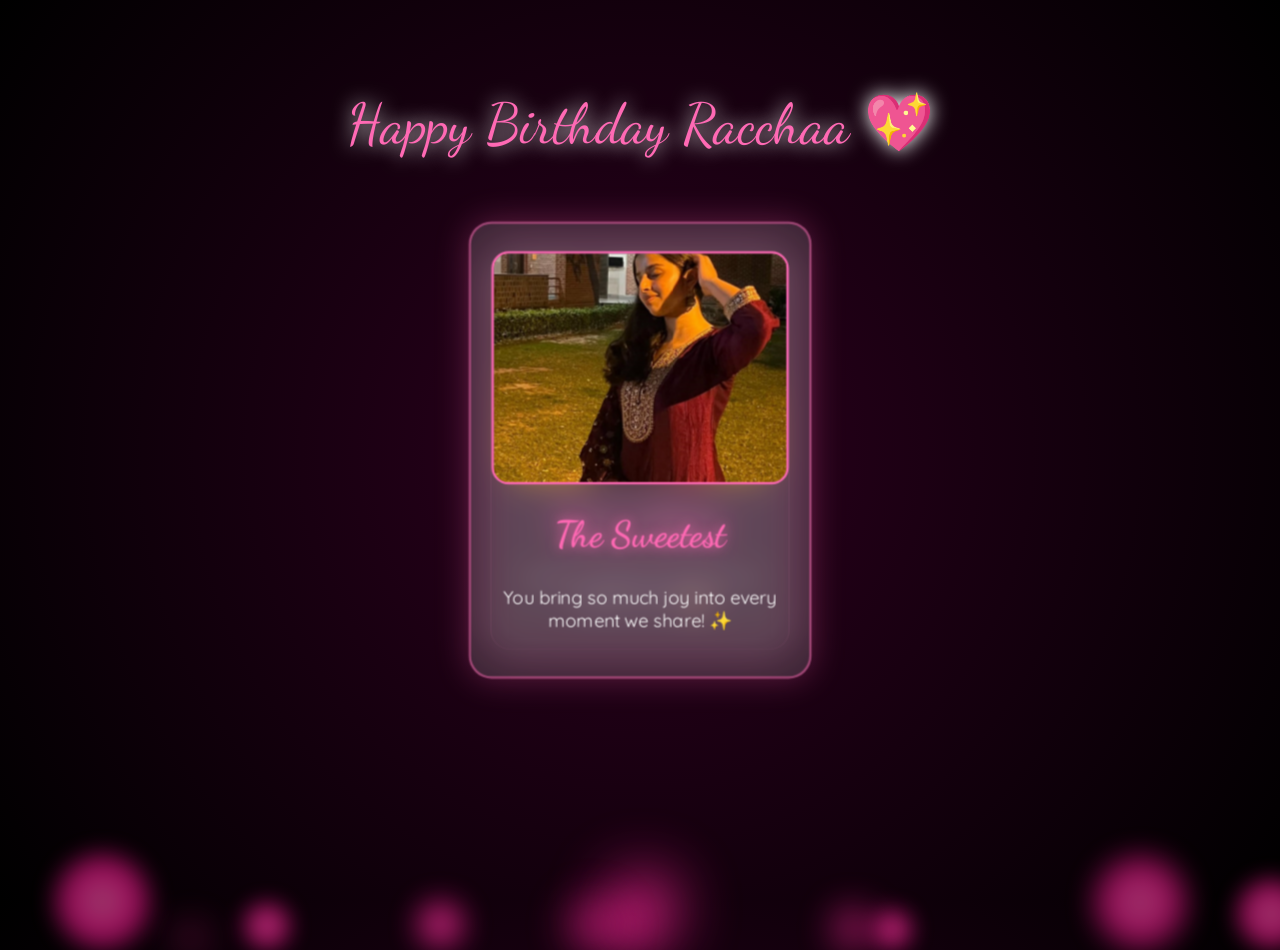
==== last.html @ 0dd57950 "Add files via upload" ====
<!DOCTYPE html>
<html lang="en">
<head>
    <meta charset="UTF-8">
    <meta name="viewport" content="width=device-width, initial-scale=1.0">
    <title>Rakshaa's Celebration ✨</title>
    <script src="https://cdnjs.cloudflare.com/ajax/libs/gsap/3.12.2/gsap.min.js"></script>
    <style>
        @import url('https://fonts.googleapis.com/css2?family=Dancing+Script:wght@700&family=Quicksand:wght@600&display=swap');

        body {
            margin: 0;
            height: 100vh;
            background: radial-gradient(circle at center, #2c001e 0%, #000 100%);
            display: flex;
            justify-content: center;
            align-items: center;
            overflow: hidden;
            perspective: 2000px;
            font-family: 'Quicksand', sans-serif;
        }

        /* The Pink Flame Background */
        .flame-container {
            position: absolute;
            width: 100%;
            height: 100%;
            pointer-events: none;
        }

        .flame {
            position: absolute;
            bottom: -50px;
            background: radial-gradient(circle, #ff69b4, #ff1493, transparent);
            border-radius: 50%;
            filter: blur(15px);
            opacity: 0.6;
            animation: rise 4s infinite ease-in;
        }

        @keyframes rise {
            0% { transform: translateY(0) scale(1); opacity: 0.6; }
            100% { transform: translateY(-110vh) scale(0.5); opacity: 0; }
        }

        /* The 3D Structure */
        .scene {
            width: 300px;
            height: 400px;
            transform-style: preserve-3d;
            animation: rotateStructure 20s infinite linear;
        }

        @keyframes rotateStructure {
            from { transform: rotateY(0deg) rotateX(10deg); }
            to { transform: rotateY(360deg) rotateX(10deg); }
        }

        /* Cross Structure Pages */
        .card {
            position: absolute;
            width: 300px;
            height: 400px;
            background: rgba(255, 255, 255, 0.15);
            backdrop-filter: blur(15px);
            border: 2px solid rgba(255, 105, 180, 0.5);
            border-radius: 20px;
            padding: 20px;
            box-sizing: border-box;
            display: flex;
            flex-direction: column;
            align-items: center;
            justify-content: center;
            text-align: center;
            color: white;
            box-shadow: 0 0 30px rgba(255, 105, 180, 0.3);
            backface-visibility: hidden;
        }

        /* Positioning cards in a "Cross/Plus" orbit */
        .card:nth-child(1) { transform: rotateY(0deg) translateZ(250px); }
        .card:nth-child(2) { transform: rotateY(90deg) translateZ(250px); }
        .card:nth-child(3) { transform: rotateY(180deg) translateZ(250px); }
        .card:nth-child(4) { transform: rotateY(270deg) translateZ(250px); }

        .card img {
            width: 100%;
            height: 200px;
            object-fit: cover;
            border-radius: 15px;
            margin-bottom: 15px;
            border: 2px solid #ff69b4;
        }

        h2 {
            font-family: 'Dancing Script', cursive;
            font-size: 2rem;
            color: #ff69b4;
            margin: 10px 0;
            text-shadow: 0 0 10px rgba(255, 105, 180, 0.8);
        }

        /* Celebration Overlay */
        .overlay-text {
            position: absolute;
            top: 10%;
            font-family: 'Dancing Script', cursive;
            font-size: 3.5rem;
            color: #ff69b4;
            text-shadow: 0 0 20px white;
            pointer-events: none;
            z-index: 10;
        }

    </style>
</head>
<body>

    <div class="flame-container" id="flames"></div>
    
    <div class="overlay-text">Happy Birthday Racchaa 💖</div>

    <div class="scene">
        <div class="card">
            <img src="./d1.jpg" alt="Memory 1">
            <h2>The Sweetest</h2>
            <p>You bring so much joy into every moment we share! ✨</p>
        </div>
        <div class="card">
            <img src="./d2.jpg" alt="Memory 2">
            <h2>Our Bond</h2>
            <p>To the girl who makes life feel like a celebration! 🌸</p>
        </div>
        <div class="card">
            <img src="./d3.jpg" alt="Memory 3">
            <h2>Pure Magic</h2>
            <p>Keep shining, Rakshaa. You are truly one of a kind. 💖</p>
        </div>
        <div class="card">
            <img src="./gif2.gif" alt="Memory 4">
            <h2>Pure Magic</h2>
            <p>Keep shining, Rakshaa. You are truly one of a kind. 💖</p>
        </div>
        <div class="card">
            <img src="./d1.jpg" alt="Memory 5">
            <h2>Forever Bestie</h2>
            <p>Here's to a year of success and endless smiles! 🎂</p>
        </div>
    </div>

    <script>
        // Create Pink Flames
        const flameContainer = document.getElementById('flames');
        function createFlame() {
            const flame = document.createElement('div');
            flame.className = 'flame';
            const size = Math.random() * 80 + 20;
            flame.style.width = size + 'px';
            flame.style.height = size + 'px';
            flame.style.left = Math.random() * 100 + 'vw';
            flame.style.animationDuration = (Math.random() * 3 + 2) + 's';
            flame.style.filter = `blur(${Math.random() * 20 + 10}px)`;
            
            flameContainer.appendChild(flame);
            setTimeout(() => flame.remove(), 5000);
        }

        setInterval(createFlame, 150);

        // Interactive: Pause rotation on hover
        const scene = document.querySelector('.scene');
        scene.addEventListener('mouseenter', () => {
            scene.style.animationPlayState = 'paused';
        });
        scene.addEventListener('mouseleave', () => {
            scene.style.animationPlayState = 'running';
        });
    </script>
</body>
</html>
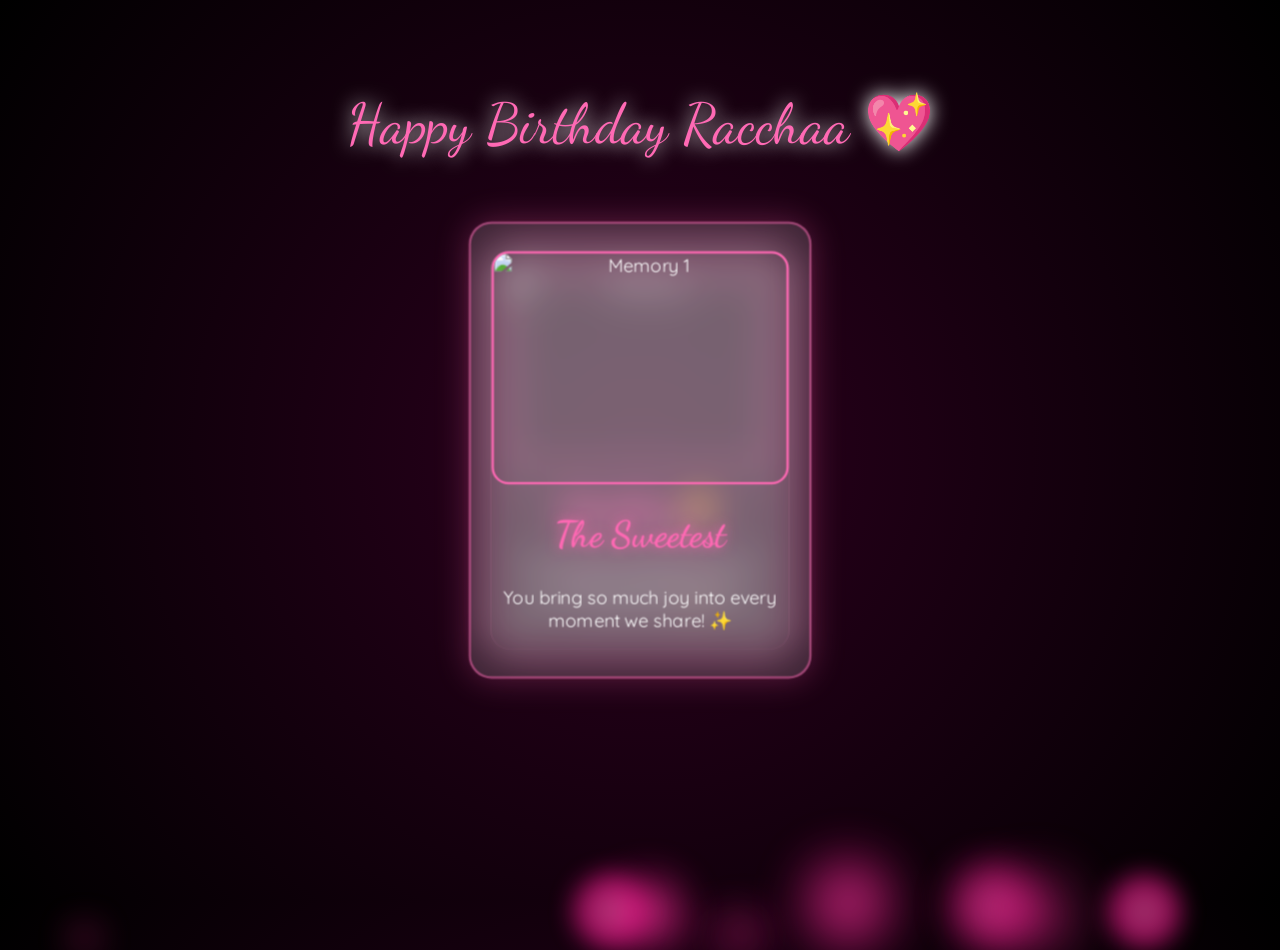
==== commit 991544c6: "Update last.html" ====
--- a/last.html
+++ b/last.html
@@ -122,29 +122,34 @@
 
     <div class="scene">
         <div class="card">
-            <img src="./d1.jpg" alt="Memory 1">
+            <img src="./d1.jpeg" alt="Memory 1">
             <h2>The Sweetest</h2>
             <p>You bring so much joy into every moment we share! ✨</p>
         </div>
         <div class="card">
-            <img src="./d2.jpg" alt="Memory 2">
-            <h2>Our Bond</h2>
-            <p>To the girl who makes life feel like a celebration! 🌸</p>
+            <img src="./d3.jpeg" alt="Memory 2">
+            <h2>Simply Stunning 🌸</h2>
+            <p>Your smile has a way of making even the gloomiest days feel bright. Never stop shining☀️</p>
         </div>
         <div class="card">
-            <img src="./d3.jpg" alt="Memory 3">
+            <img src="./d4.jpeg" alt="Memory 3">
+            <h2>My Constant ⚓</h2>
+            <p>In a world that’s always changing, To the girl who makes life feel like a celebration! 💖</p>
+        </div>
+        <div class="card">
+            <img src="./d5.jpeg" alt="Memory 4">
             <h2>Pure Magic</h2>
             <p>Keep shining, Rakshaa. You are truly one of a kind. 💖</p>
         </div>
         <div class="card">
-            <img src="./gif2.gif" alt="Memory 4">
-            <h2>Pure Magic</h2>
-            <p>Keep shining, Rakshaa. You are truly one of a kind. 💖</p>
+            <img src="./d6.jpeg" alt="Memory 5">
+            <h2>Forever Bestie</h2>
+            <p>Here's to a year of success and endless smiles! 🎂</p>
         </div>
         <div class="card">
-            <img src="./d1.jpg" alt="Memory 5">
-            <h2>Forever Bestie</h2>
-            <p>Here's to a year of success and endless smiles! 🎂</p>
+            <img src="./d2.jpeg" alt="Memory 6">
+            <h2>Limitless ✨</h2>
+            <p>Watching you chase your dreams is my favorite thing. You’re destined for greatness, Rakshaa.</p>
         </div>
     </div>
 
@@ -177,4 +182,4 @@
         });
     </script>
 </body>
-</html>+</html>
